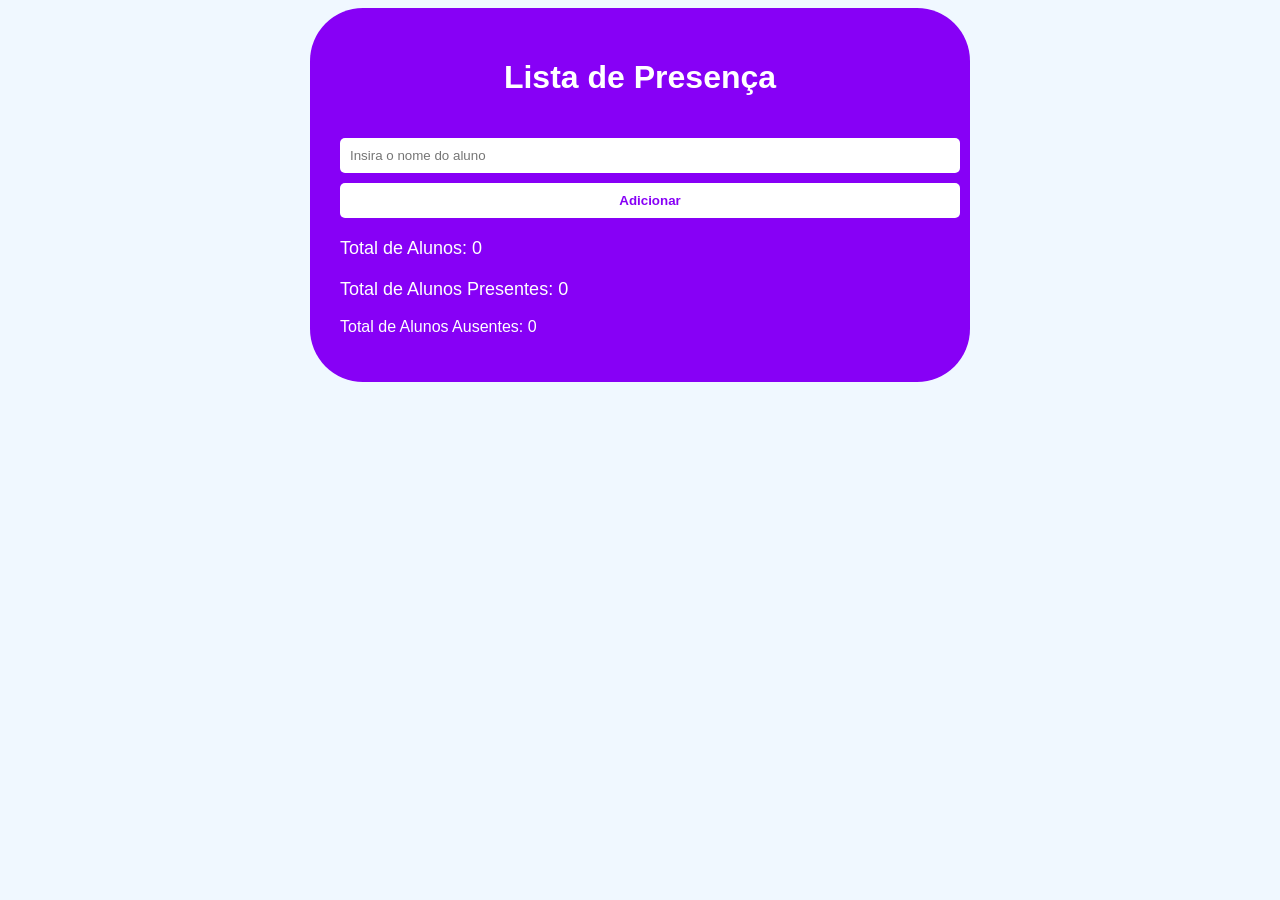
==== Desafio02/index.html @ f72f058d "Add Desafio02 attendance list app Add a simple attendance list web app (Desafio02) with index.html, " ====
<!DOCTYPE html>
<html lang="pt-br">
<head>
    <meta charset="UTF-8">
    <meta name="viewport" content="width=device-width, initial-scale=1.0">
    <title>Desafio 02</title>
    <link rel="stylesheet" href="style.css">
</head>
<body>
    <div class="container">
        <h1>Lista de Presença</h1>
        <input type="text" id="input" placeholder="Insira o nome do aluno">
        <button id="botao">Adicionar</button>
        <ul id="lista"></ul>
        <p id="total">Total de Alunos: 0</p>
        <p id="total-presentes">Total de Alunos Presentes: 0</p>
        <p id="total-Ausentes">Total de Alunos Ausentes: 0</p>


    </div>
    <script src="script.js"></script>
</body>
</html>
---- Desafio02/style.css ----
body{
    background-color:aliceblue;
    font-family: Arial, Helvetica, sans-serif;
    justify-content: center;
    display: flex;
    align-items: center;
    color: #fff;
}

.container{
    width: 600px;
    background-color: rgb(135, 0, 246);
    padding: 30px;
    border-radius: 53px;
}

h1{
    text-align: center;
    color: #fff;
}

#total, #total-presentes{
    margin-top: 20px;
    font-size: 18px;
    color: #ffffff;
}   
#input{
    width: 100%;
    padding: 10px;
    margin-top: 20px;
    border-radius: 5px;
    border: none;
}

#botao{
    width: 620px;
    padding: 10px;
    margin-top: 10px;
    border-radius: 5px;
    border: none;
    background-color: #fff;
    color: rgb(135, 0, 246);
    font-weight: bold;
    cursor: pointer;
}
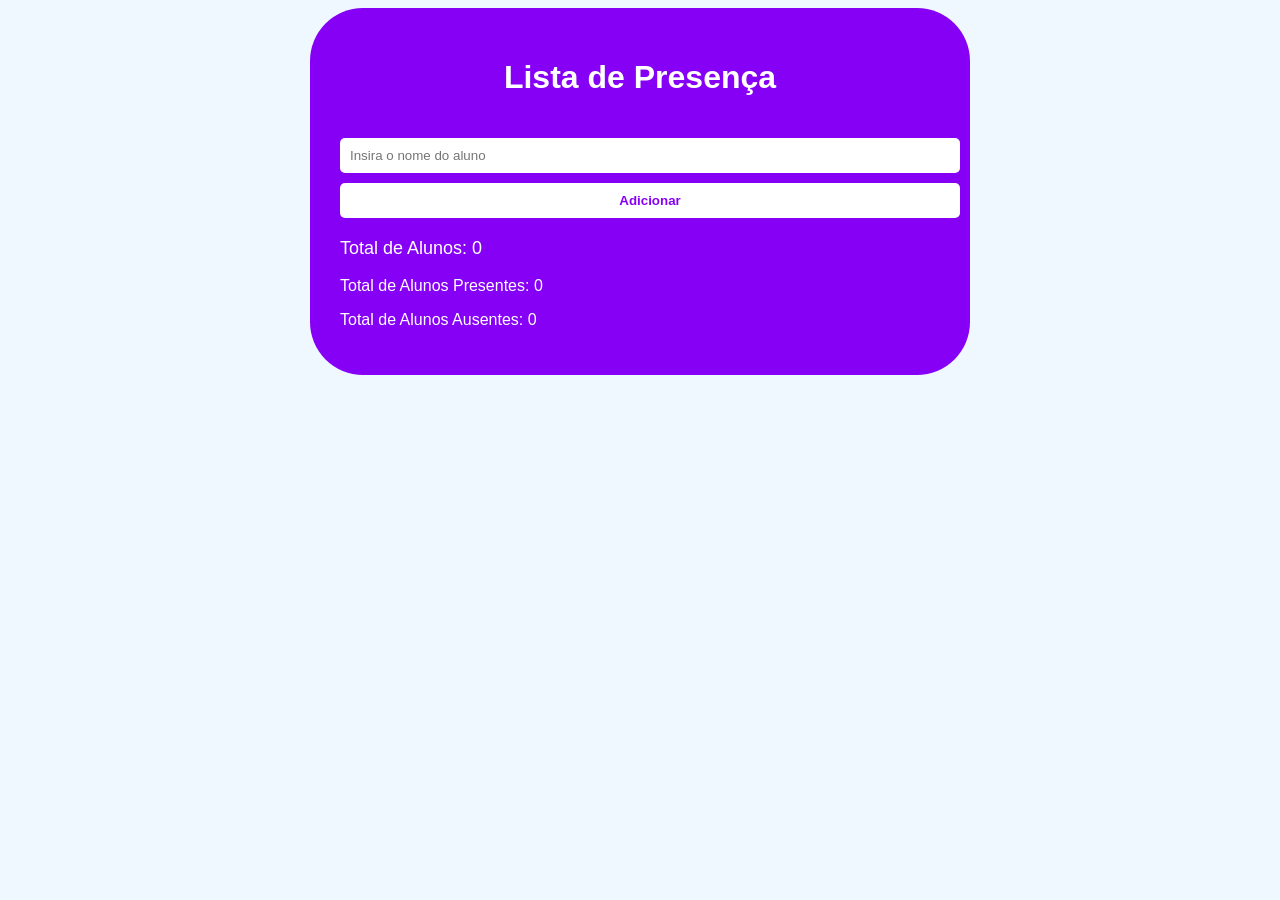
==== commit ad4c350b: "Refactor attendance IDs and click handlers Rename attendance count elements to camelCase (totalPrese" ====
--- a/Desafio02/index.html
+++ b/Desafio02/index.html
@@ -13,8 +13,8 @@
         <button id="botao">Adicionar</button>
         <ul id="lista"></ul>
         <p id="total">Total de Alunos: 0</p>
-        <p id="total-presentes">Total de Alunos Presentes: 0</p>
-        <p id="total-Ausentes">Total de Alunos Ausentes: 0</p>
+        <p id="totalPresentes">Total de Alunos Presentes: 0</p>
+        <p id="totalAusentes">Total de Alunos Ausentes: 0</p>
 
 
     </div>
